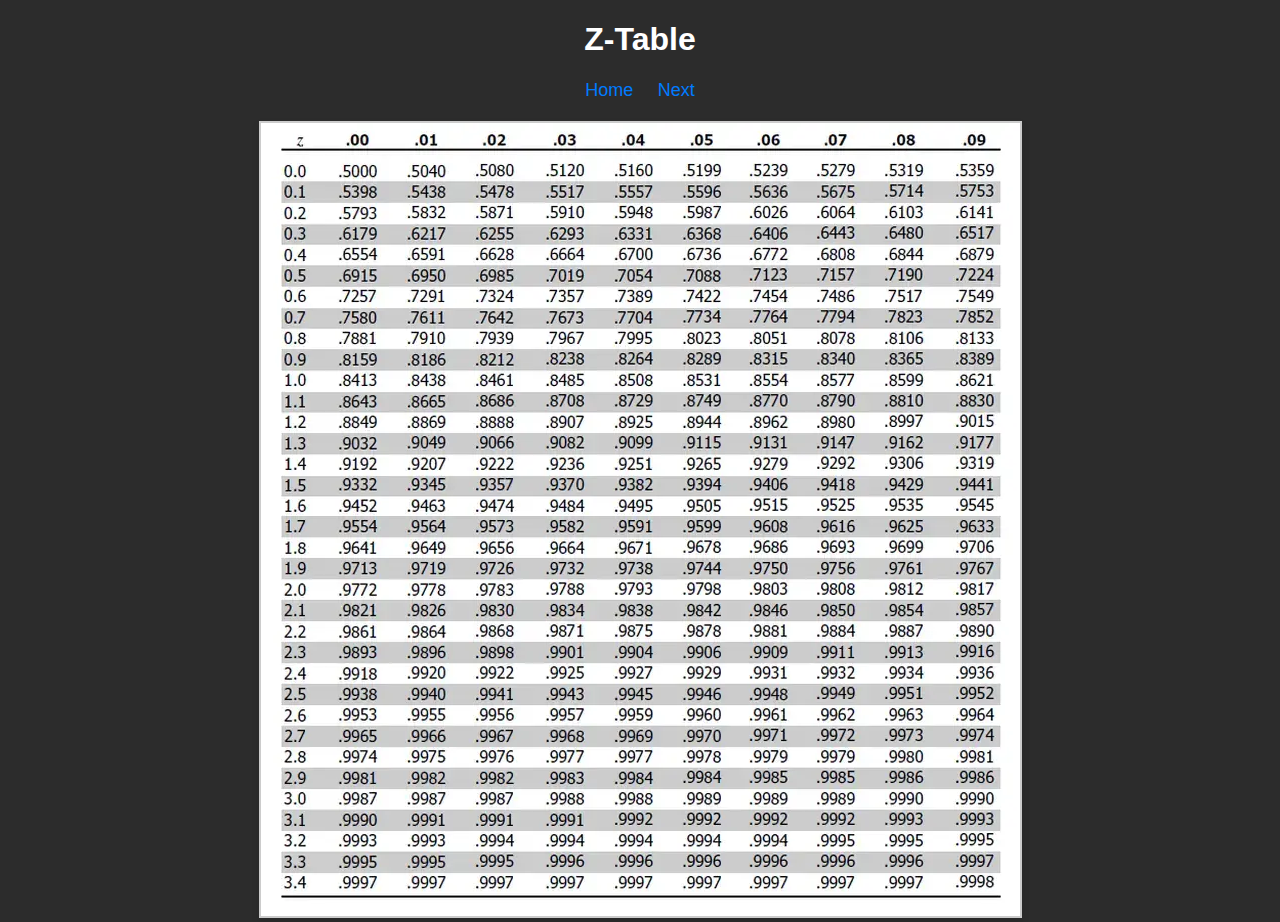
==== page1.html @ 6336ec39 "Add files via upload" ====
<!DOCTYPE html>
<html lang="en">
<head>
    <meta charset="UTF-8">
    <meta name="viewport" content="width=device-width, initial-scale=1.0">
    <title>Z-Table</title>
    <link rel="stylesheet" href="style.css">
</head>
<body>
    <h1>Z-Table</h1>
	<nav>
        <a href="index.html">Home</a>
        <a href="page2.html">Next</a>
    </nav>
    <img src="images/image1.jpg" alt="Image 1">
</body>
</html>
---- style.css ----
body {
    font-family: Arial, sans-serif;
    text-align: center;
    background-color: #2c2c2c; /* Dark gray for all pages */
    color: white; /* White text for better contrast */
    margin: 0;
    padding: 0;
}

h1 {
    color: #ffffff; /* White headings for all pages */
}

nav {
    margin-top: 20px;
}

nav a {
    text-decoration: none;
    color: #007BFF; /* Blue links for all pages */
    margin: 0 10px;
    font-size: 18px;
}


nav a:hover {
    text-decoration: underline;
    color: #cccccc; /* Light gray on hover */
}

img {
    max-width: 90%;
    height: auto;
    margin-top: 20px;
    border: 2px solid #ccc;
    box-shadow: 0 4px 8px rgba(0, 0, 0, 0.1);
}
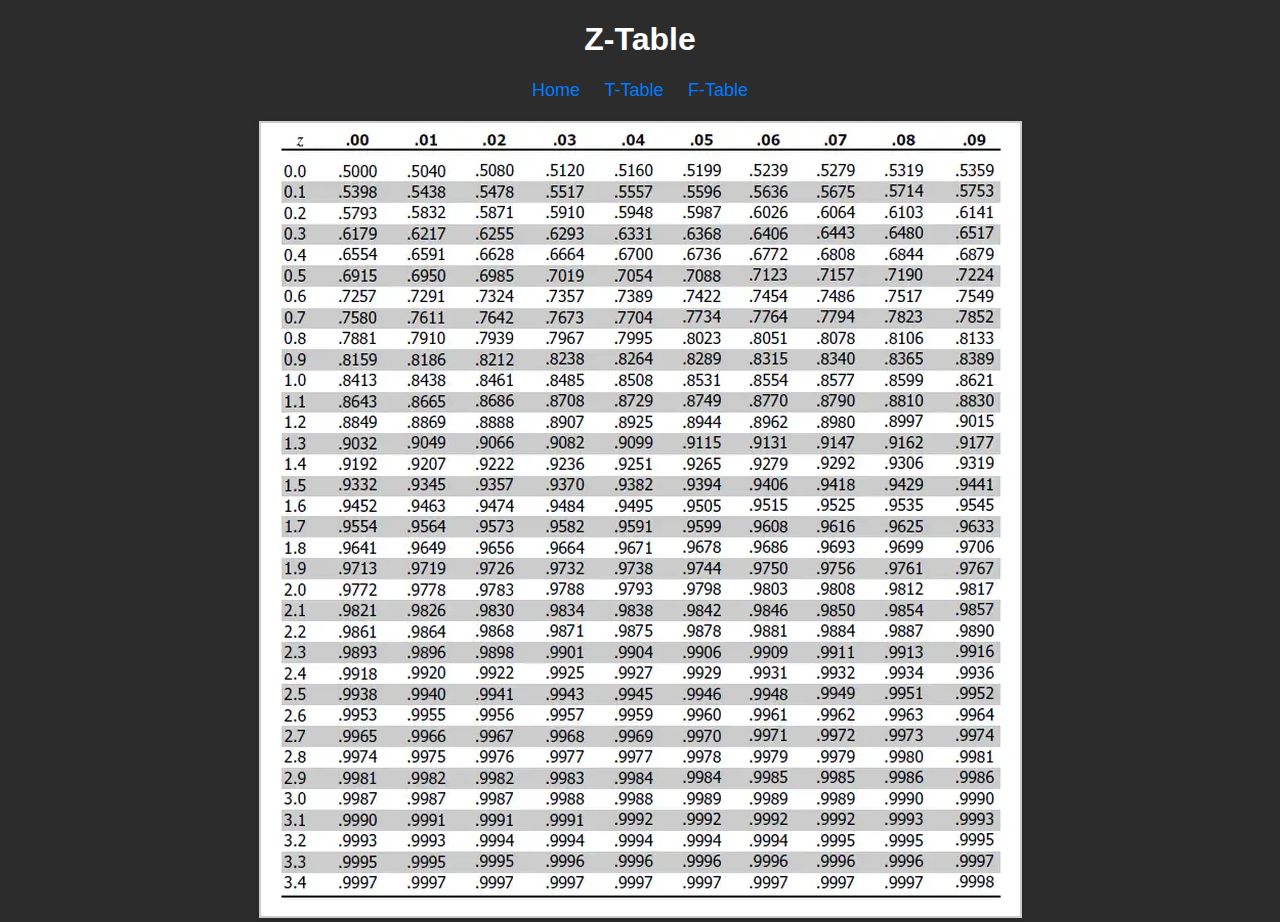
==== commit 51ba12c7: "Update page1.html" ====
--- a/page1.html
+++ b/page1.html
@@ -8,10 +8,11 @@
 </head>
 <body>
     <h1>Z-Table</h1>
-	<nav>
+    <nav>
         <a href="index.html">Home</a>
-        <a href="page2.html">Next</a>
+        <a href="page2.html">T-Table</a>
+        <a href="page3.html">F-Table</a>
     </nav>
     <img src="images/image1.jpg" alt="Image 1">
 </body>
-</html>+</html>
